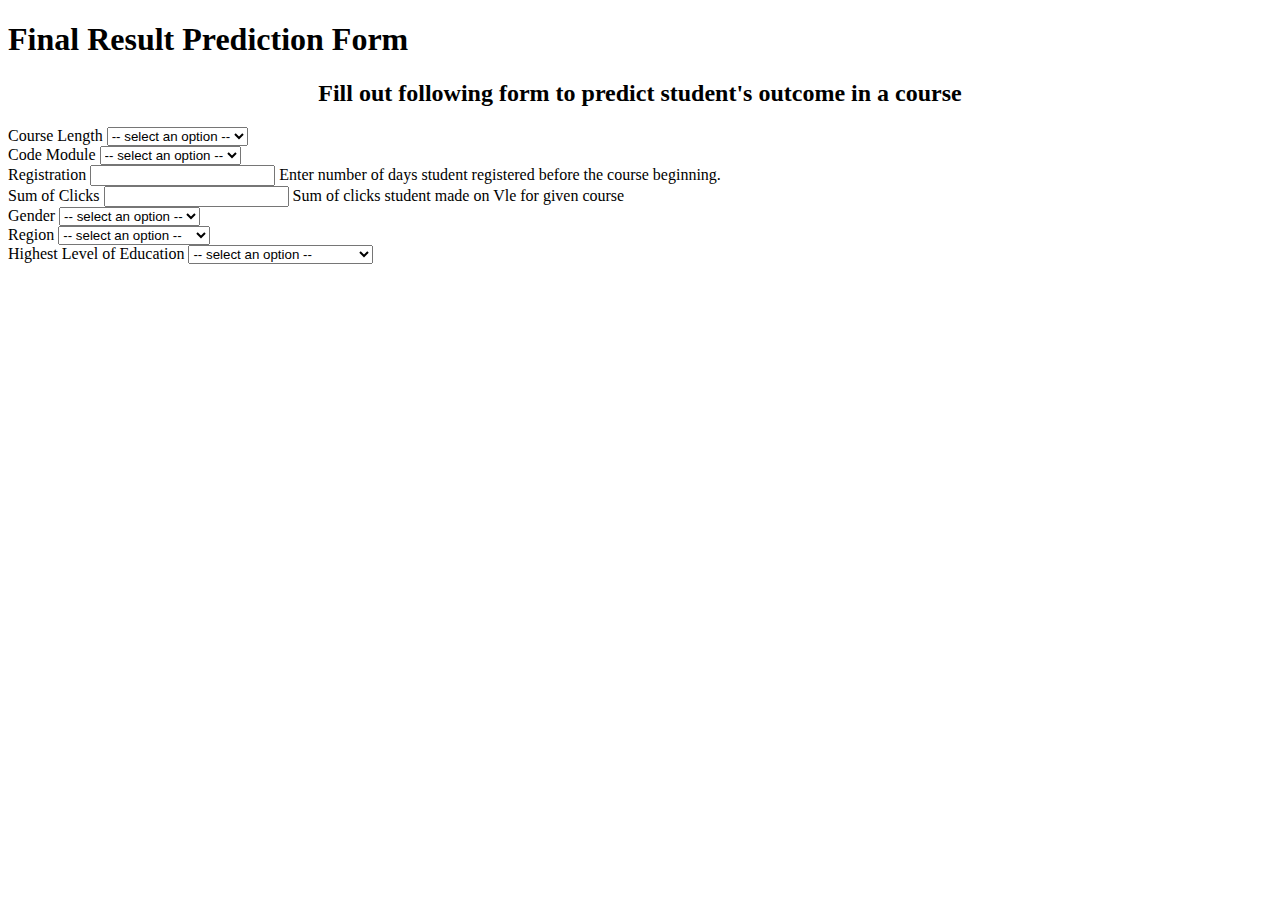
==== model_deployment/templates/index.html @ a5a077c0 "Add HTML file" ====
<!DOCTYPE html>
<html>
  <head>
    <title>Final Result Prediction Form</title>
    <link rel="stylesheet" type="text/css" href="{{ url_for('static', filename='css/styling.css') }}" type="text/css"/>
  </head>
  <body>
    <div class="testbox">
      <form action="/predict" method="POST" target="_blank">
        <div class="banner">
          <h1>Final Result Prediction Form</h1>
        </div>
        <h2 style="text-align: center;">  Fill out following form to predict student's outcome in a course </h2>

        <div class="item">
          <label for="course_length">Course Length</label>
          <select id="course_length" name="course_length">  Select length of the course
            <option disabled selected value> -- select an option -- </option>
            <option value="234">234</option>
            <option value="240">240</option>
            <option value="241">241</option>
            <option value="261">261</option>
            <option value="262">262</option>
            <option value="268">268</option>
            <option value="269">269</option>
          </select>
        </div>

        <div class="item">
          <label for="code_module">Code Module</label>
          <select id="code_module" name="code_module">  Select Code corresponding to the Course
            <option disabled selected value> -- select an option -- </option>
            <option value="AAA">AAA</option>
            <option value="BBB">BBB</option>
            <option value="CCC">CCC</option>
            <option value="DDD">DDD</option>
            <option value="EEE">EEE</option>
            <option value="FFF">FFF</option>
            <option value="GGG">GGG</option>
          </select>
        </div>
        

        <div class="item">
          <label for="date_registration">Registration</label>
          <input type="number" id="date_registration" name="date_registration">  Enter number of days student registered before the course beginning.
        </div>


      <div class="item">
          <label for="sum_click">Sum of Clicks</label>
          <input type="number" id="sum_click" name="sum_click">  Sum of clicks student made on Vle for given course
        </div>

        <div class="item">
          <label for="gender">Gender</label>
          <select id="gender" name="gender">
            <option disabled selected value> -- select an option -- </option>
            <option value="F">Female</option>
            <option value="N">Male</option>
          </select>
        </div>

        <div class="item">
          <label for="region">Region</label>
          <select id="region" name="region">  Select the region where student is located
            <option disabled selected value> -- select an option -- </option>
            <option value="East Anglian Region">East Anglian Region</option>
            <option value="East Midlands Region">East Midlands Region</option>
            <option value="Ireland">Ireland</option>
            <option value="London Region">London Region</option>
            <option value="North Region">North Region</option>
            <option value="Scotland">Scotland</option>
            <option value="South East Region">South East Region</option>
            <option value="South Region">South Region</option>
            <option value="South West Region">South West Region</option>
            <option value="Wales">Wales</option>
          </select>
        </div>

        <div class="item">
          <label for="highest_education">Highest Level of Education</label>
          <select id="highest_education" name="highest_education">
            <option disabled selected value> -- select an option -- </option>
            <option value="A Level or Equivalent">A Level or Equivalent</option>
            <option value="HE Qualification">HE Qualification</option>
            <option value="Lower Than A Level">Lower Than A Level</option>
            <option value="No Formal quals">No Formal quals</option>
            <option value="Post Graduate Qualification">Post Graduate Qualification</option>
          </select>
        </div>
      </form>
    </div>
  </body>
</html>
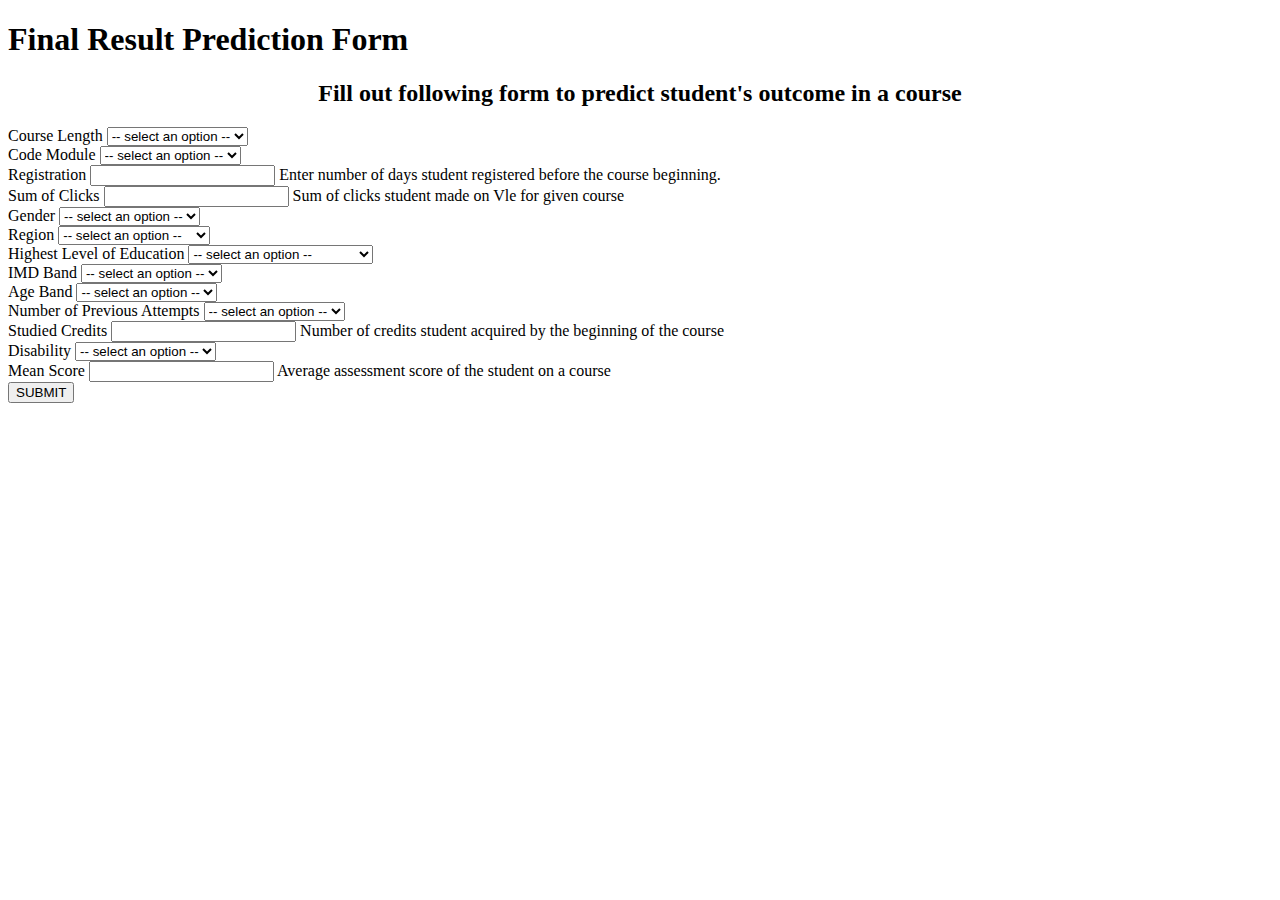
==== commit 5a2ca439: "Index.html file" ====
--- a/model_deployment/templates/index.html
+++ b/model_deployment/templates/index.html
@@ -89,6 +89,70 @@
             <option value="Post Graduate Qualification">Post Graduate Qualification</option>
           </select>
         </div>
+
+        <div class="item">
+          <label for="imd_band">IMD Band</label> 
+          <select id="imd_band" name="imd_band">  Select the range of Indices of Multiple Deprivation
+            <option disabled selected value> -- select an option -- </option>
+            <option value="0-10%">0-10%</option>
+            <option value="10-20%">10-20%</option>
+            <option value="20-30%">20-30%</option>
+            <option value="30-40%">30-40%</option>
+            <option value="40-50%">40-50%</option>
+            <option value="50-60%">50-60%</option>
+            <option value="60-70%">60-70%</option>
+            <option value="70-80%">70-80%</option>
+            <option value="80-90%">80-90%</option>
+            <option value="90-100%">90-100%</option>
+          </select>
+        </div>
+
+        <div class="item">
+          <label for="age_band">Age Band</label>
+          <select id="age_band" name="age_band">
+            <option disabled selected value> -- select an option -- </option>
+            <option value="0-35">0-35</option>
+            <option value="35-55">35-55</option>
+            <option value="55&lt;=">55&lt;=</option>
+          </select>
+        </div>
+
+        <div class="item">
+          <label for="attempts">Number of Previous Attempts</label>
+          <select id="attempts" name="attempts">
+            <option disabled selected value> -- select an option -- </option>
+            <option value="0">0</option>
+            <option value="1">1</option>
+            <option value="2">2</option>
+            <option value="3">3</option>
+          </select>
+        </div>
+
+         <div class="item">
+          <label for="studied_credits">Studied Credits</label>
+          <input type="number" id="studied_credits" name="studied_credits">  Number of credits student acquired by the beginning of the course
+        </div>
+
+        
+        <div class="item">
+          <label for="disability">Disability</label>
+          <select id="disability" name="disability">
+            <option disabled selected value> -- select an option -- </option>
+            <option value="Y">Yes</option>
+            <option value="N">No</option>
+          </select>
+        </div>
+
+       
+
+        <div class="item">
+          <label for="mean_score">Mean Score</label>
+          <input type="number" step="0.01" min = "0" id="mean_score" name="mean_score">  Average assessment score of the student on a course
+        </div>
+
+        <div class="btn-block">
+          <button type="submit" href="/">SUBMIT</button>
+        </div>
       </form>
     </div>
   </body>
